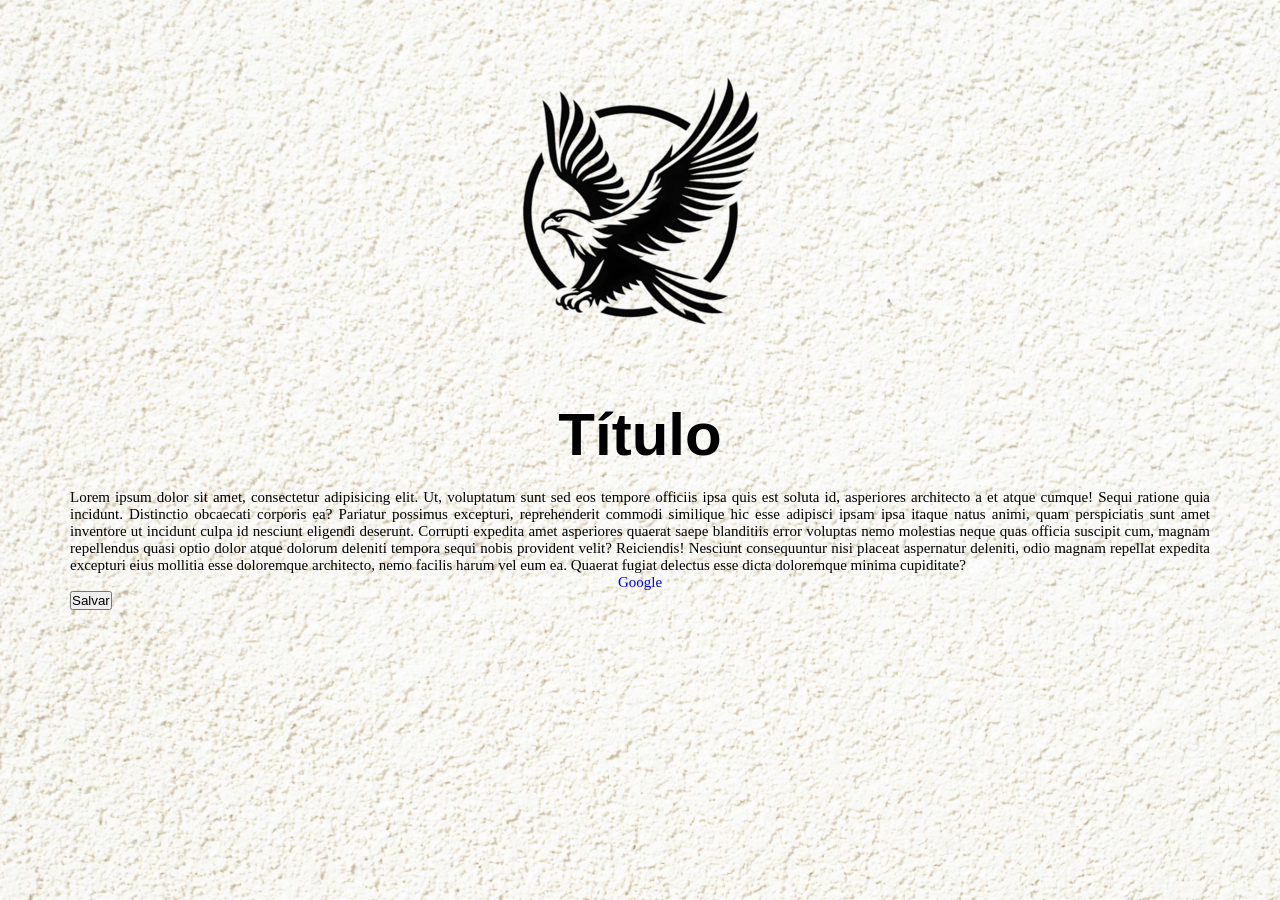
==== segundo-semestre/index.html @ 357457f7 "Add files via upload" ====
<!DOCTYPE html>
<html lang="en">
<head>
    <meta charset="UTF-8">
    <meta name="viewport" content="width=device-width, initial-scale=1.0">
    <title>SENAI</title>
    <link rel="stylesheet" href="style.css">
</head>
<body>
    <!-- LOGO -->
     <img src="logo/logo.png" alt="Logo da empresa">

     <h2>Título</h2>

     <p>
        Lorem ipsum dolor sit amet, consectetur adipisicing elit. Ut, voluptatum sunt sed eos tempore officiis ipsa quis est soluta id, asperiores architecto a et atque cumque! Sequi ratione quia incidunt.
        Distinctio obcaecati corporis ea? Pariatur possimus excepturi, reprehenderit commodi similique hic esse adipisci ipsam ipsa itaque natus animi, quam perspiciatis sunt amet inventore ut incidunt culpa id nesciunt eligendi deserunt.
        Corrupti expedita amet asperiores quaerat saepe blanditiis error voluptas nemo molestias neque quas officia suscipit cum, magnam repellendus quasi optio dolor atque dolorum deleniti tempora sequi nobis provident velit? Reiciendis!
        Nesciunt consequuntur nisi placeat aspernatur deleniti, odio magnam repellat expedita excepturi eius mollitia esse doloremque architecto, nemo facilis harum vel eum ea. Quaerat fugiat delectus esse dicta doloremque minima cupiditate?

    </html>
    <!-- Link -->
   <a href="http://google.com.br" target="_blank" rel="noopener noreferrer">Google</a>
 
    <button>
     Salvar
    </button>

<body>
</html>
---- segundo-semestre/style.css ----
/*RESET DAS CONFIGURAÇÕES DO NAVEGADOR*/

*{
    margin: 0;
    padding: 0;
    box-sizing: border-box;
}

body{
    background-color: blanchedalmond;
    background-image:url(logo/logo.avif) ;

    background-repeat: no-repeat;
    background-position: center;
    background-size: cover;
    background-attachment: fixed;
    font-family: "Comic Sans MS";
}

h2{
    text-align: center;
    font-size: 60px;
    font-family: "Arial";
}

p {
    text-align: justify;
    font-size: 15px;
    margin: 20px 70px;
}
    
a {
    display: block;
    text-align: center;
    text-decoration: none;
}

img {
    display: block;
    margin: 20px auto;
    cursor: pointer;
    padding:5px 30px;
    border-radius: 30px;
}
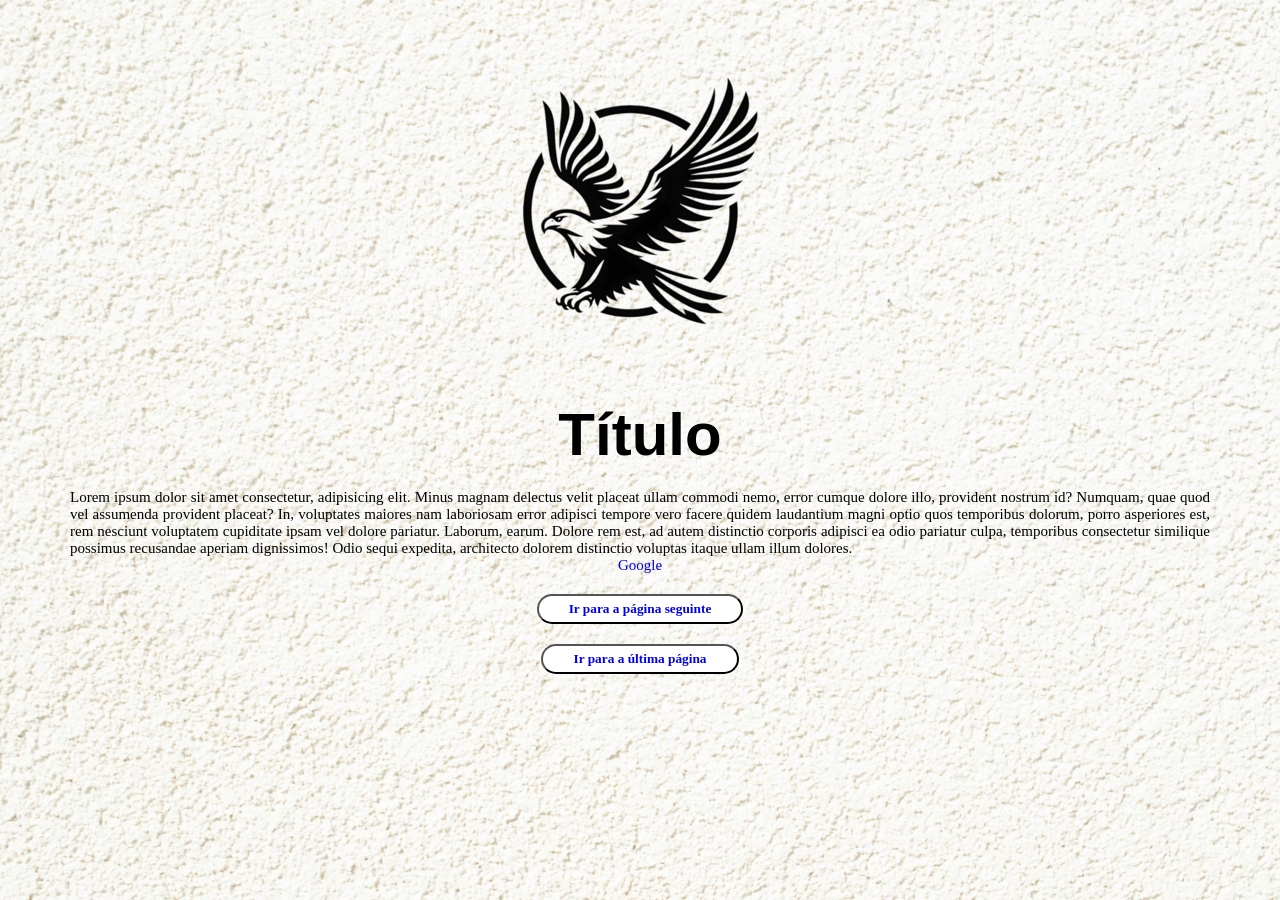
==== commit 75cb2c7e: "Add files via upload" ====
--- a/segundo-semestre/index.html
+++ b/segundo-semestre/index.html
@@ -6,24 +6,26 @@
     <title>SENAI</title>
     <link rel="stylesheet" href="style.css">
 </head>
-<body>
+<body class="segunda-pagina">
     <!-- LOGO -->
      <img src="logo/logo.png" alt="Logo da empresa">
 
      <h2>Título</h2>
 
      <p>
-        Lorem ipsum dolor sit amet, consectetur adipisicing elit. Ut, voluptatum sunt sed eos tempore officiis ipsa quis est soluta id, asperiores architecto a et atque cumque! Sequi ratione quia incidunt.
-        Distinctio obcaecati corporis ea? Pariatur possimus excepturi, reprehenderit commodi similique hic esse adipisci ipsam ipsa itaque natus animi, quam perspiciatis sunt amet inventore ut incidunt culpa id nesciunt eligendi deserunt.
-        Corrupti expedita amet asperiores quaerat saepe blanditiis error voluptas nemo molestias neque quas officia suscipit cum, magnam repellendus quasi optio dolor atque dolorum deleniti tempora sequi nobis provident velit? Reiciendis!
-        Nesciunt consequuntur nisi placeat aspernatur deleniti, odio magnam repellat expedita excepturi eius mollitia esse doloremque architecto, nemo facilis harum vel eum ea. Quaerat fugiat delectus esse dicta doloremque minima cupiditate?
+        Lorem ipsum dolor sit amet consectetur, adipisicing elit. Minus magnam delectus velit placeat ullam commodi nemo, error cumque dolore illo, provident nostrum id? Numquam, quae quod vel assumenda provident placeat?
+        In, voluptates maiores nam laboriosam error adipisci tempore vero facere quidem laudantium magni optio quos temporibus dolorum, porro asperiores est, rem nesciunt voluptatem cupiditate ipsam vel dolore pariatur. Laborum, earum.
+        Dolore rem est, ad autem distinctio corporis adipisci ea odio pariatur culpa, temporibus consectetur similique possimus recusandae aperiam dignissimos! Odio sequi expedita, architecto dolorem distinctio voluptas itaque ullam illum dolores.
 
     </html>
     <!-- Link -->
    <a href="http://google.com.br" target="_blank" rel="noopener noreferrer">Google</a>
  
     <button>
-     Salvar
+     <a href="segunda-pagina.html">Ir para a página seguinte</a>
+    </button>
+    <button>
+     <a href="terceira-pagina.html">Ir para a última página</a>
     </button>
 
 <body>
--- a/segundo-semestre/style.css
+++ b/segundo-semestre/style.css
@@ -4,9 +4,8 @@
     margin: 0;
     padding: 0;
     box-sizing: border-box;
-}
+body{
 
-body{
     background-color: blanchedalmond;
     background-image:url(logo/logo.avif) ;
 
@@ -16,6 +15,19 @@
     background-attachment: fixed;
     font-family: "Comic Sans MS";
 }
+
+/* index{ */
+ /* background-image:url(logo/logo3.jpg) ; */ */
+/* } */
+/* .segunda-pagina { */
+/* background-image:url(logo/logo3.jpg) ; */
+/* } */
+    background-repeat: no-repeat;
+    background-position: center;
+    background-size: cover;
+    background-attachment: fixed;
+    font-family: "Comic Sans MS";
+
 
 h2{
     text-align: center;
@@ -43,3 +55,26 @@
     border-radius: 30px;
 }
     
+button{
+    display: block;
+    margin: 20px auto;
+    cursor: pointer;
+    padding: 5px 30px;
+    border-radius: 30px;
+    background-color: white;
+    text-decoration: none;
+    text-align: center;
+    font-weight: bold;
+}
+
+ol {
+    padding: 30 px auto;
+    text-align: center;
+    list-style-position: inside;
+}
+
+li {
+    font-size: 15px;
+    font-weight: bold;
+    color:black;
+}
